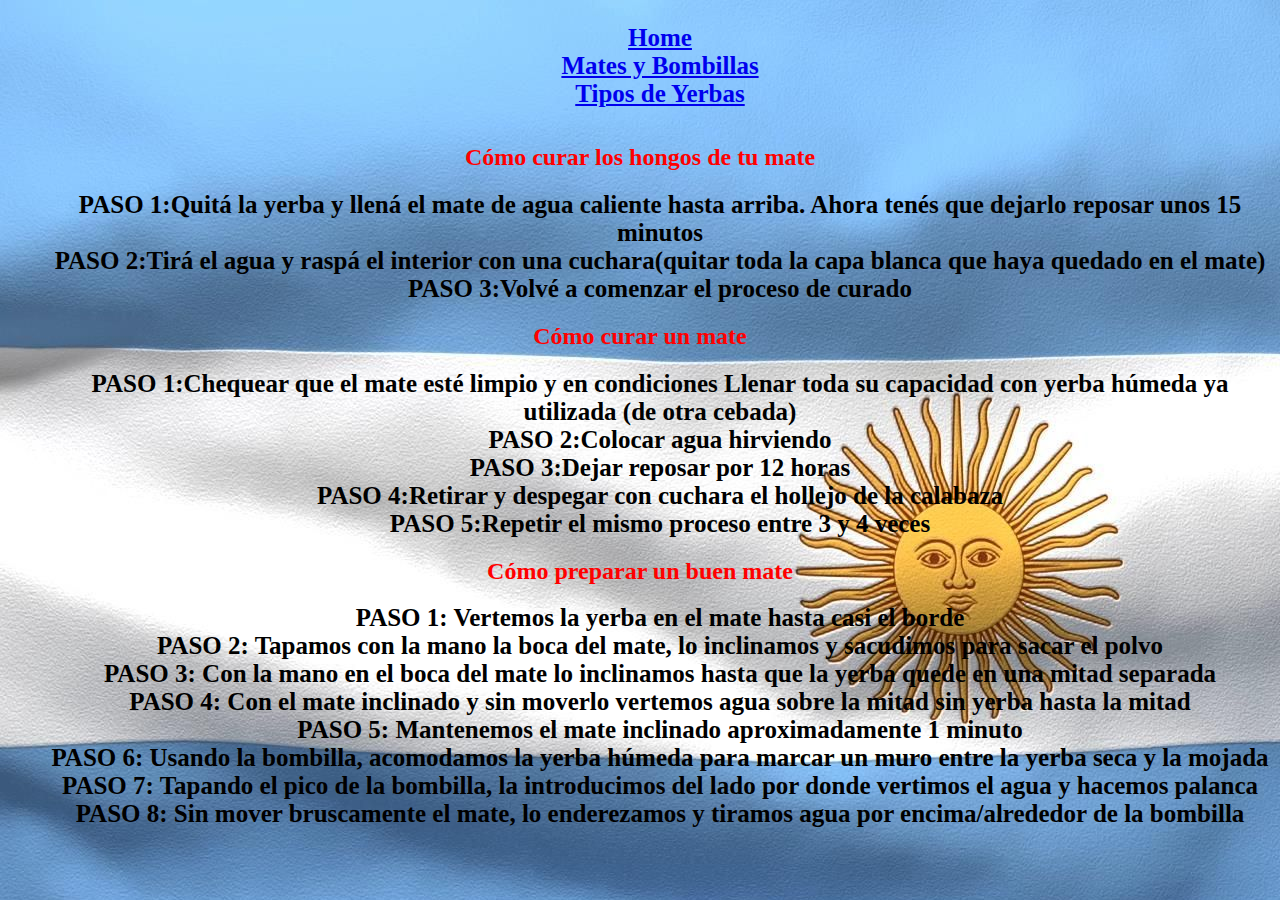
==== index.html @ c8bf4335 "agrego fondo" ====
<!DOCTYPE html>
<html lang="en">
    <head>
        <title></title>
        <meta charset="UTF-8">
        <meta name="viewport" content="width=device-width, initial-scale=1">
        <link href="css/style.css" rel="stylesheet">
        <link href="https://cdn.jsdelivr.net/npm/bootstrap@5.2.2/dist/css/bootstrap.min.css" rel="stylesheet" integrity="sha384-Zenh87qX5JnK2Jl0vWa8Ck2rdkQ2Bzep5IDxbcnCeuOxjzrPF/et3URy9Bv1WTRi" crossorigin="anonymous">
    </head>
    <body class="body">
        <nav class="navbar navbar-expand-lg bg-light">
            <div class="container-fluid">
                <div class="collapse navbar-collapse" id="navbarNav">
                    <ul class="navbar-nav">
                        <li class="nav-item">
                            <a class="nav-link active" aria-current="page" href="index.html">Home</a>
                        </li>
                        <li class="nav-item">
                            <a class="nav-link" href="mates-y-bombillas.html">Mates y Bombillas</a>
                        </li>
                        <li class="nav-item">
                            <a class="nav-link" href="yerbas.html">Tipos de Yerbas</a>
                        </li>
                    </ul>
                </div>
            </div>
        </nav>
        <div>    
            <div>
                <h2>Cómo curar los hongos de tu mate</h2>
                <ul>
                    <li>PASO 1:Quitá la yerba y llená el mate de agua caliente hasta arriba. Ahora tenés que dejarlo reposar unos 15 minutos</li>
                    <li>PASO 2:Tirá el agua y raspá el interior con una cuchara(quitar toda la capa blanca que haya quedado en el mate)</li>
                    <li>PASO 3:Volvé a comenzar el proceso de curado</li>
                </ul>
            </div>
            <div>
                <h2>Cómo curar un mate</h2>
                <ul>
                    <li>PASO 1:Chequear que el mate esté limpio y en condiciones Llenar toda su capacidad con yerba húmeda ya utilizada (de otra cebada)</li>
                    <li>PASO 2:Colocar agua hirviendo</li>
                    <li>PASO 3:Dejar reposar por 12 horas</li>
                    <li>PASO 4:Retirar y despegar con cuchara el hollejo de la calabaza</li>
                    <li>PASO 5:Repetir el mismo proceso entre 3 y 4 veces</li>
                </ul>
            </div>
            <div>
                <h2>Cómo preparar un buen mate</h2>
                <ul>
                    <li>PASO 1: Vertemos la yerba en el mate hasta casi el borde</li>
                    <li>PASO 2: Tapamos con la mano la boca del mate, lo inclinamos y sacudimos para sacar el polvo</li>
                    <li>PASO 3: Con la mano en el boca del mate lo inclinamos hasta que la yerba quede en una mitad separada</li>
                    <li>PASO 4: Con el mate inclinado y sin moverlo vertemos agua sobre la mitad sin yerba hasta la mitad</li>
                    <li>PASO 5: Mantenemos el mate inclinado aproximadamente 1 minuto</li>
                    <li>PASO 6: Usando la bombilla, acomodamos la yerba húmeda para marcar un muro entre la yerba seca y la mojada</li>
                    <li>PASO 7: Tapando el pico de la bombilla, la introducimos del lado por donde vertimos el agua y hacemos palanca</li>
                    <li>PASO 8: Sin mover bruscamente el mate, lo enderezamos y tiramos agua por encima/alrededor de la bombilla</li>
                </ul>
            </div>
        </div>
    </body>
</html>
---- css/style.css ----
*{ 

    background-color:none;
}
.body{
    display: flex;
    background-image: url("../images/IMGFondo2.jpg");
    flex-direction: column;
    text-align: center;
    align-items: center;
    --max-size: 500px;
    
}
nav li a:hover {
    background-color: #ff0000;
}
ul li{
    list-style: none;
   font-weight: bold;
    font-size: 25px;
}
img{
    max-width: var(--max-size);
    max-height: var(--max-size);
}

h1, h2{
   

    color: rgb(255, 0, 0);

}
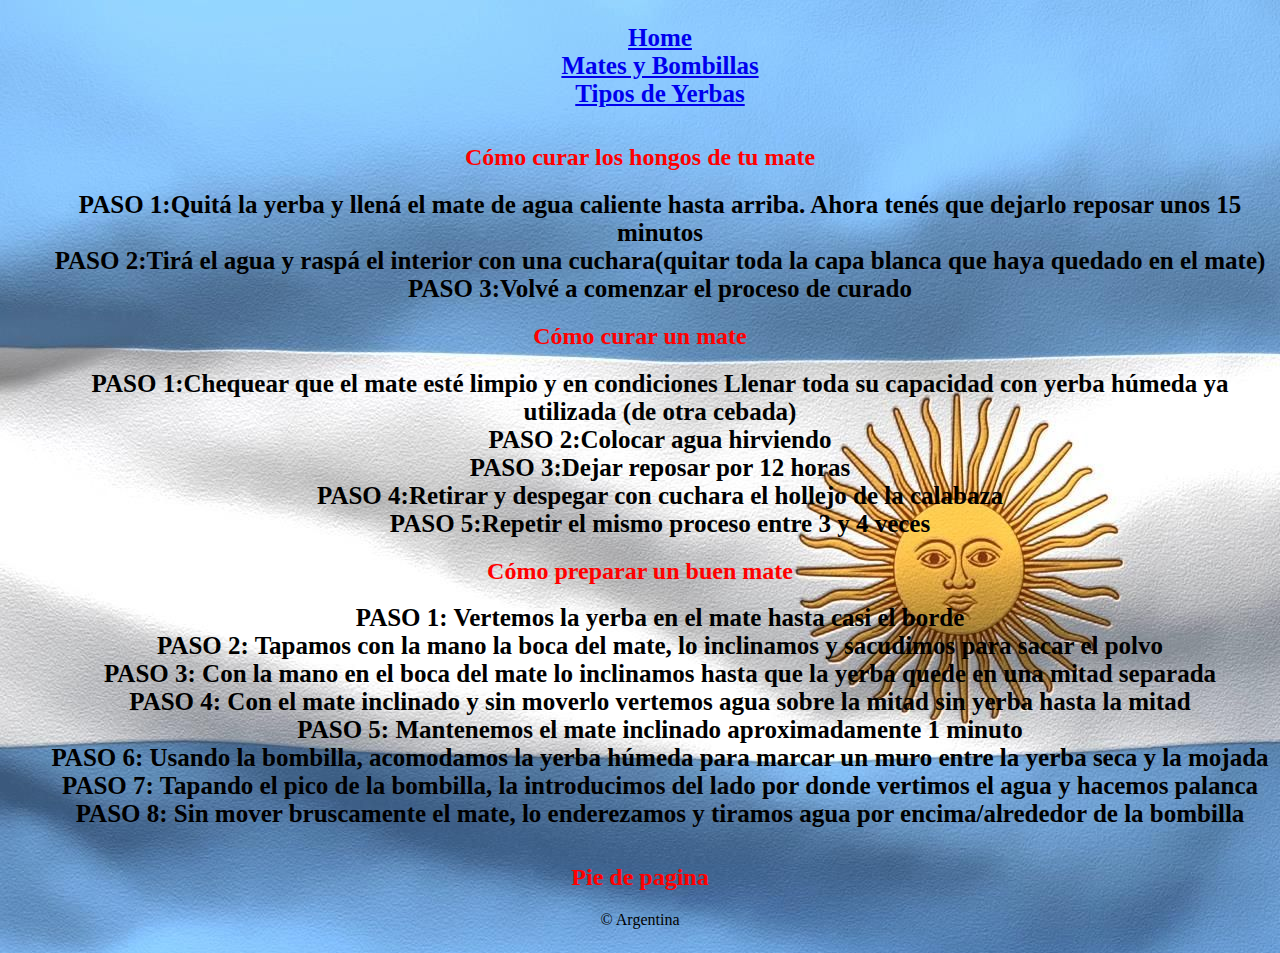
==== commit 145e429c: "Merge branch 'footer' of https://github.com/gonsalomon/Grupo-29-Practico-Especial-TIO" ====
--- a/index.html
+++ b/index.html
@@ -59,4 +59,8 @@
             </div>
         </div>
     </body>
+    <footer>
+        <h2>Pie de pagina</h2>
+        <p>&copy; Argentina</p>
+    </footer>
 </html>--- a/css/style.css
+++ b/css/style.css
@@ -24,9 +24,11 @@
     max-height: var(--max-size);
 }
 
+
 h1, h2{
    
 
     color: rgb(255, 0, 0);
 
+
 }
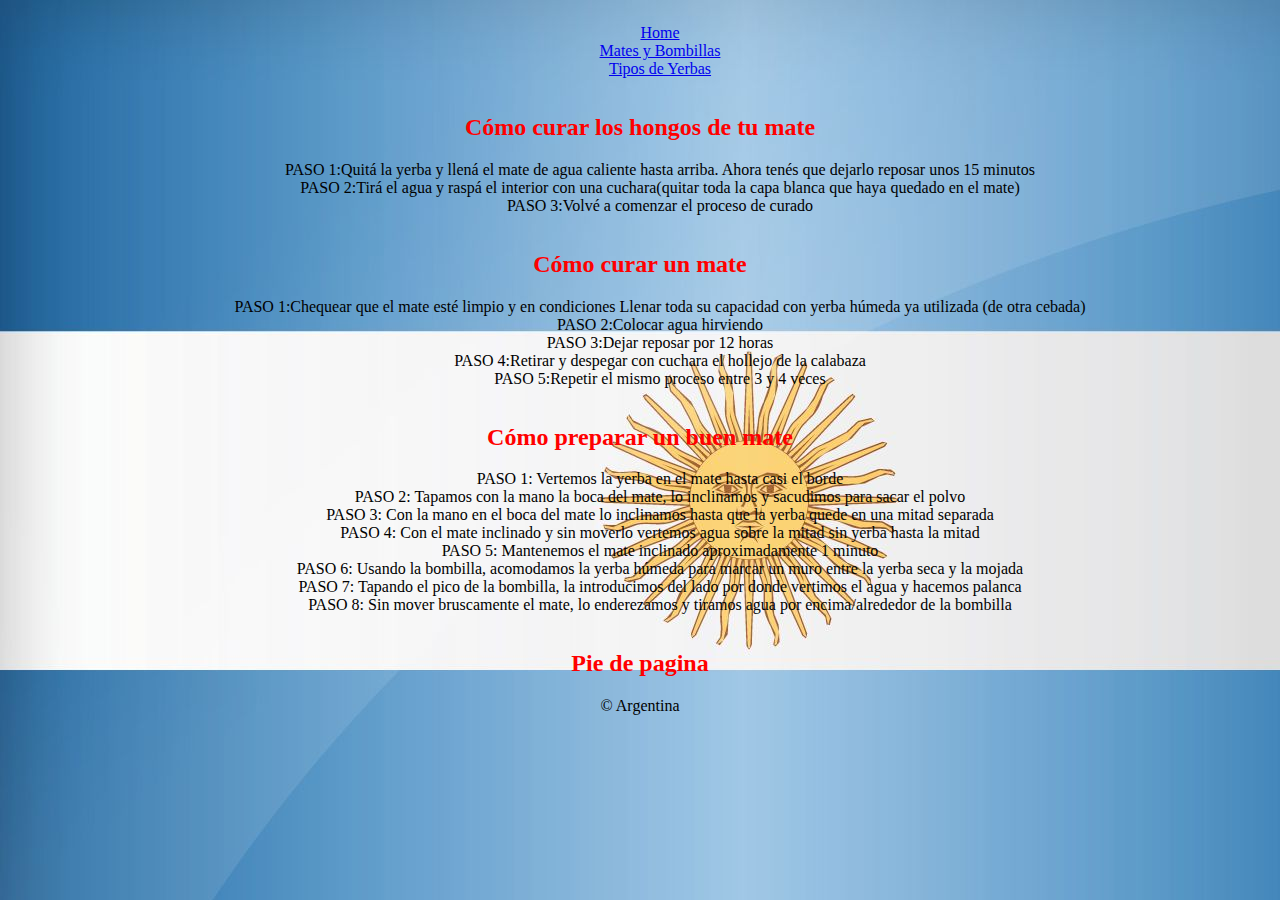
==== commit 4dbcaf02: "agregado fondo" ====
--- a/index.html
+++ b/index.html
@@ -25,38 +25,36 @@
                 </div>
             </div>
         </nav>
-        <div>    
-            <div>
-                <h2>Cómo curar los hongos de tu mate</h2>
-                <ul>
-                    <li>PASO 1:Quitá la yerba y llená el mate de agua caliente hasta arriba. Ahora tenés que dejarlo reposar unos 15 minutos</li>
-                    <li>PASO 2:Tirá el agua y raspá el interior con una cuchara(quitar toda la capa blanca que haya quedado en el mate)</li>
-                    <li>PASO 3:Volvé a comenzar el proceso de curado</li>
-                </ul>
-            </div>
-            <div>
-                <h2>Cómo curar un mate</h2>
-                <ul>
-                    <li>PASO 1:Chequear que el mate esté limpio y en condiciones Llenar toda su capacidad con yerba húmeda ya utilizada (de otra cebada)</li>
-                    <li>PASO 2:Colocar agua hirviendo</li>
-                    <li>PASO 3:Dejar reposar por 12 horas</li>
-                    <li>PASO 4:Retirar y despegar con cuchara el hollejo de la calabaza</li>
-                    <li>PASO 5:Repetir el mismo proceso entre 3 y 4 veces</li>
-                </ul>
-            </div>
-            <div>
-                <h2>Cómo preparar un buen mate</h2>
-                <ul>
-                    <li>PASO 1: Vertemos la yerba en el mate hasta casi el borde</li>
-                    <li>PASO 2: Tapamos con la mano la boca del mate, lo inclinamos y sacudimos para sacar el polvo</li>
-                    <li>PASO 3: Con la mano en el boca del mate lo inclinamos hasta que la yerba quede en una mitad separada</li>
-                    <li>PASO 4: Con el mate inclinado y sin moverlo vertemos agua sobre la mitad sin yerba hasta la mitad</li>
-                    <li>PASO 5: Mantenemos el mate inclinado aproximadamente 1 minuto</li>
-                    <li>PASO 6: Usando la bombilla, acomodamos la yerba húmeda para marcar un muro entre la yerba seca y la mojada</li>
-                    <li>PASO 7: Tapando el pico de la bombilla, la introducimos del lado por donde vertimos el agua y hacemos palanca</li>
-                    <li>PASO 8: Sin mover bruscamente el mate, lo enderezamos y tiramos agua por encima/alrededor de la bombilla</li>
-                </ul>
-            </div>
+        <div>
+            <h2>Cómo curar los hongos de tu mate</h2>
+            <ul>
+                <li>PASO 1:Quitá la yerba y llená el mate de agua caliente hasta arriba. Ahora tenés que dejarlo reposar unos 15 minutos</li>
+                <li>PASO 2:Tirá el agua y raspá el interior con una cuchara(quitar toda la capa blanca que haya quedado en el mate)</li>
+                <li>PASO 3:Volvé a comenzar el proceso de curado</li>
+            </ul>
+        </div>
+        <div>
+            <h2>Cómo curar un mate</h2>
+            <ul>
+                <li>PASO 1:Chequear que el mate esté limpio y en condiciones Llenar toda su capacidad con yerba húmeda ya utilizada (de otra cebada)</li>
+                <li>PASO 2:Colocar agua hirviendo</li>
+                <li>PASO 3:Dejar reposar por 12 horas</li>
+                <li>PASO 4:Retirar y despegar con cuchara el hollejo de la calabaza</li>
+                <li>PASO 5:Repetir el mismo proceso entre 3 y 4 veces</li>
+            </ul>
+        </div>
+        <div>
+            <h2>Cómo preparar un buen mate</h2>
+            <ul>
+                <li>PASO 1: Vertemos la yerba en el mate hasta casi el borde</li>
+                <li>PASO 2: Tapamos con la mano la boca del mate, lo inclinamos y sacudimos para sacar el polvo</li>
+                <li>PASO 3: Con la mano en el boca del mate lo inclinamos hasta que la yerba quede en una mitad separada</li>
+                <li>PASO 4: Con el mate inclinado y sin moverlo vertemos agua sobre la mitad sin yerba hasta la mitad</li>
+                <li>PASO 5: Mantenemos el mate inclinado aproximadamente 1 minuto</li>
+                <li>PASO 6: Usando la bombilla, acomodamos la yerba húmeda para marcar un muro entre la yerba seca y la mojada</li>
+                <li>PASO 7: Tapando el pico de la bombilla, la introducimos del lado por donde vertimos el agua y hacemos palanca</li>
+                <li>PASO 8: Sin mover bruscamente el mate, lo enderezamos y tiramos agua por encima/alrededor de la bombilla</li>
+            </ul>
         </div>
     </body>
     <footer>
--- a/css/style.css
+++ b/css/style.css
@@ -1,10 +1,9 @@
-*{ 
-
-    background-color:none;
+*{
+    background-color: none;
 }
 .body{
     display: flex;
-    background-image: url("../images/IMGFondo2.jpg");
+    background-image:url("../images/IMGFondo.jpg");
     flex-direction: column;
     text-align: center;
     align-items: center;
@@ -12,23 +11,17 @@
     
 }
 nav li a:hover {
-    background-color: #ff0000;
+    background-color: #d194a7;
 }
 ul li{
     list-style: none;
-   font-weight: bold;
-    font-size: 25px;
 }
 img{
     max-width: var(--max-size);
     max-height: var(--max-size);
 }
-
-
 h1, h2{
-   
 
     color: rgb(255, 0, 0);
 
-
 }
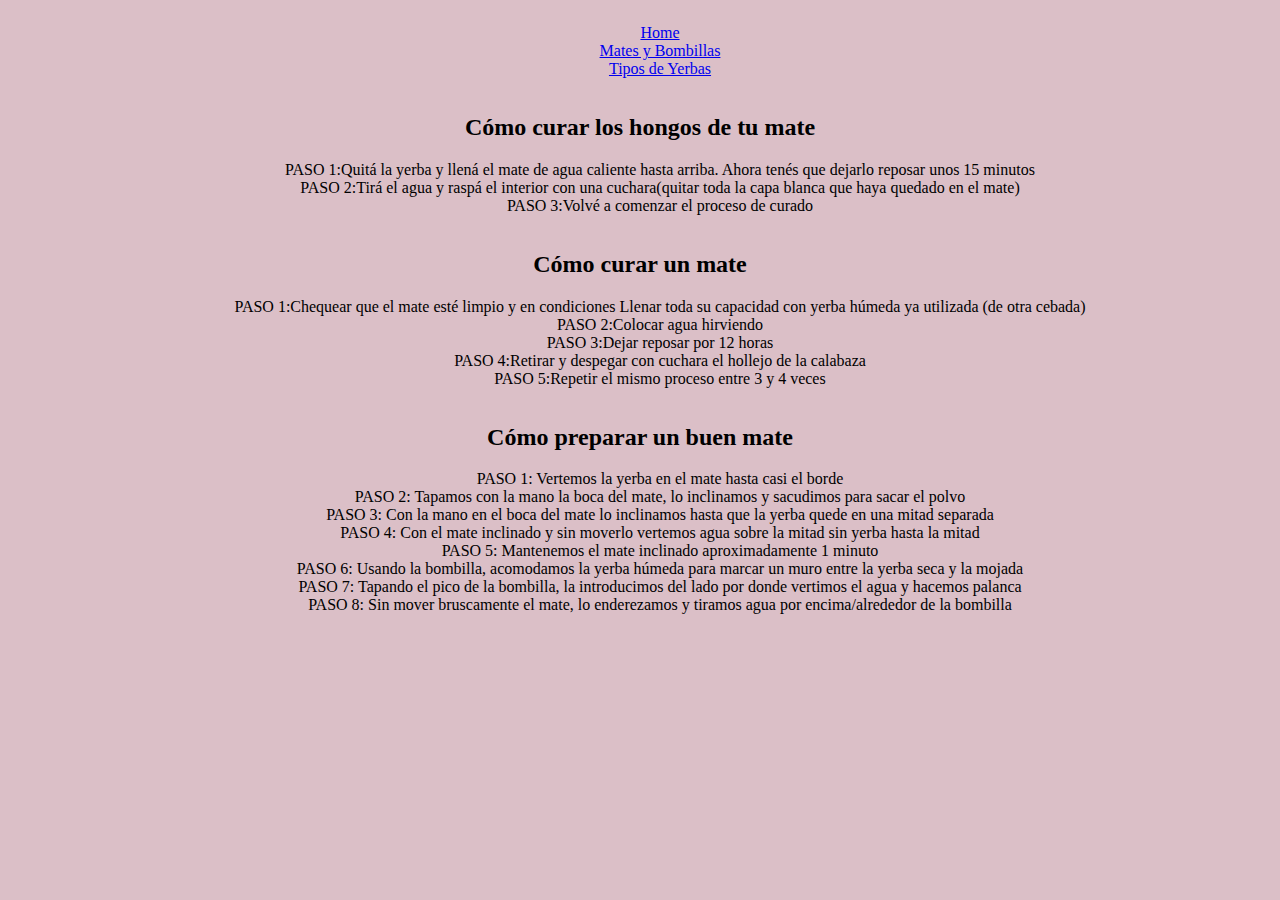
==== commit a27b3c17: "Revert "Footer"" ====
--- a/index.html
+++ b/index.html
@@ -7,7 +7,7 @@
         <link href="css/style.css" rel="stylesheet">
         <link href="https://cdn.jsdelivr.net/npm/bootstrap@5.2.2/dist/css/bootstrap.min.css" rel="stylesheet" integrity="sha384-Zenh87qX5JnK2Jl0vWa8Ck2rdkQ2Bzep5IDxbcnCeuOxjzrPF/et3URy9Bv1WTRi" crossorigin="anonymous">
     </head>
-    <body class="body">
+    <body>
         <nav class="navbar navbar-expand-lg bg-light">
             <div class="container-fluid">
                 <div class="collapse navbar-collapse" id="navbarNav">
@@ -57,8 +57,4 @@
             </ul>
         </div>
     </body>
-    <footer>
-        <h2>Pie de pagina</h2>
-        <p>&copy; Argentina</p>
-    </footer>
 </html>--- a/css/style.css
+++ b/css/style.css
@@ -1,9 +1,8 @@
 *{
-    background-color: none;
+    background-color: #dbbfc7;
 }
-.body{
+body{
     display: flex;
-    background-image:url("../images/IMGFondo.jpg");
     flex-direction: column;
     text-align: center;
     align-items: center;
@@ -20,8 +19,9 @@
     max-width: var(--max-size);
     max-height: var(--max-size);
 }
-h1, h2{
+h1{
+   
 
-    color: rgb(255, 0, 0);
+    color: rgb(255, 255, 0);
 
 }
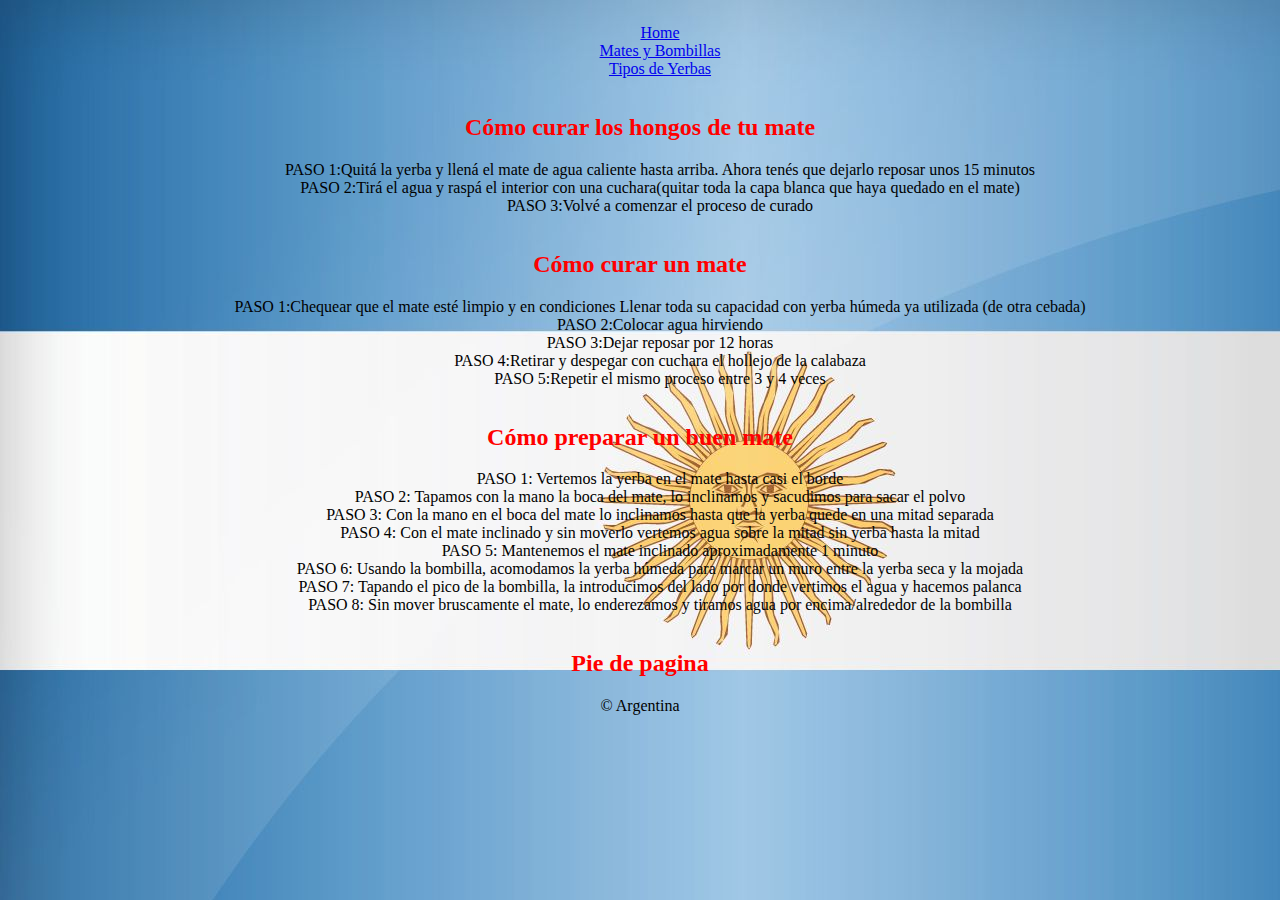
==== commit 2c4ac0b0: "Revert "Revert "Footer""" ====
--- a/index.html
+++ b/index.html
@@ -7,7 +7,7 @@
         <link href="css/style.css" rel="stylesheet">
         <link href="https://cdn.jsdelivr.net/npm/bootstrap@5.2.2/dist/css/bootstrap.min.css" rel="stylesheet" integrity="sha384-Zenh87qX5JnK2Jl0vWa8Ck2rdkQ2Bzep5IDxbcnCeuOxjzrPF/et3URy9Bv1WTRi" crossorigin="anonymous">
     </head>
-    <body>
+    <body class="body">
         <nav class="navbar navbar-expand-lg bg-light">
             <div class="container-fluid">
                 <div class="collapse navbar-collapse" id="navbarNav">
@@ -57,4 +57,8 @@
             </ul>
         </div>
     </body>
+    <footer>
+        <h2>Pie de pagina</h2>
+        <p>&copy; Argentina</p>
+    </footer>
 </html>--- a/css/style.css
+++ b/css/style.css
@@ -1,8 +1,9 @@
 *{
-    background-color: #dbbfc7;
+    background-color: none;
 }
-body{
+.body{
     display: flex;
+    background-image:url("../images/IMGFondo.jpg");
     flex-direction: column;
     text-align: center;
     align-items: center;
@@ -19,9 +20,8 @@
     max-width: var(--max-size);
     max-height: var(--max-size);
 }
-h1{
-   
+h1, h2{
 
-    color: rgb(255, 255, 0);
+    color: rgb(255, 0, 0);
 
 }
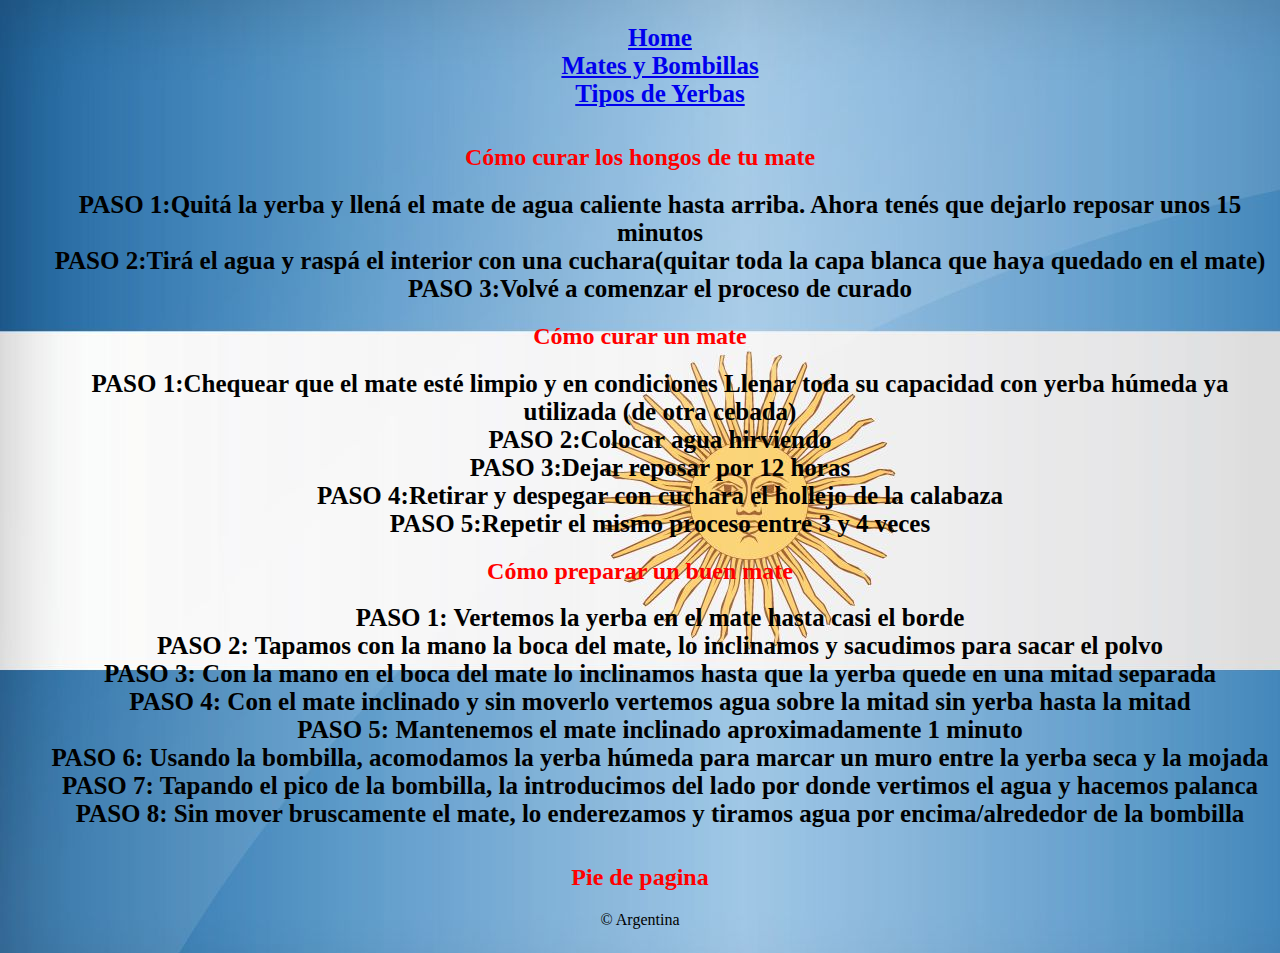
==== commit 86940023: "no me deja hacer el pull comiteo para ver si ahora si" ====
--- a/index.html
+++ b/index.html
@@ -8,6 +8,7 @@
         <link href="https://cdn.jsdelivr.net/npm/bootstrap@5.2.2/dist/css/bootstrap.min.css" rel="stylesheet" integrity="sha384-Zenh87qX5JnK2Jl0vWa8Ck2rdkQ2Bzep5IDxbcnCeuOxjzrPF/et3URy9Bv1WTRi" crossorigin="anonymous">
     </head>
     <body class="body">
+    
         <nav class="navbar navbar-expand-lg bg-light">
             <div class="container-fluid">
                 <div class="collapse navbar-collapse" id="navbarNav">
@@ -25,36 +26,38 @@
                 </div>
             </div>
         </nav>
-        <div>
-            <h2>Cómo curar los hongos de tu mate</h2>
-            <ul>
-                <li>PASO 1:Quitá la yerba y llená el mate de agua caliente hasta arriba. Ahora tenés que dejarlo reposar unos 15 minutos</li>
-                <li>PASO 2:Tirá el agua y raspá el interior con una cuchara(quitar toda la capa blanca que haya quedado en el mate)</li>
-                <li>PASO 3:Volvé a comenzar el proceso de curado</li>
-            </ul>
-        </div>
-        <div>
-            <h2>Cómo curar un mate</h2>
-            <ul>
-                <li>PASO 1:Chequear que el mate esté limpio y en condiciones Llenar toda su capacidad con yerba húmeda ya utilizada (de otra cebada)</li>
-                <li>PASO 2:Colocar agua hirviendo</li>
-                <li>PASO 3:Dejar reposar por 12 horas</li>
-                <li>PASO 4:Retirar y despegar con cuchara el hollejo de la calabaza</li>
-                <li>PASO 5:Repetir el mismo proceso entre 3 y 4 veces</li>
-            </ul>
-        </div>
-        <div>
-            <h2>Cómo preparar un buen mate</h2>
-            <ul>
-                <li>PASO 1: Vertemos la yerba en el mate hasta casi el borde</li>
-                <li>PASO 2: Tapamos con la mano la boca del mate, lo inclinamos y sacudimos para sacar el polvo</li>
-                <li>PASO 3: Con la mano en el boca del mate lo inclinamos hasta que la yerba quede en una mitad separada</li>
-                <li>PASO 4: Con el mate inclinado y sin moverlo vertemos agua sobre la mitad sin yerba hasta la mitad</li>
-                <li>PASO 5: Mantenemos el mate inclinado aproximadamente 1 minuto</li>
-                <li>PASO 6: Usando la bombilla, acomodamos la yerba húmeda para marcar un muro entre la yerba seca y la mojada</li>
-                <li>PASO 7: Tapando el pico de la bombilla, la introducimos del lado por donde vertimos el agua y hacemos palanca</li>
-                <li>PASO 8: Sin mover bruscamente el mate, lo enderezamos y tiramos agua por encima/alrededor de la bombilla</li>
-            </ul>
+        <div class="fondo-texto">    
+            <div>
+                <h2>Cómo curar los hongos de tu mate</h2>
+                <ul>
+                    <li>PASO 1:Quitá la yerba y llená el mate de agua caliente hasta arriba. Ahora tenés que dejarlo reposar unos 15 minutos</li>
+                    <li>PASO 2:Tirá el agua y raspá el interior con una cuchara(quitar toda la capa blanca que haya quedado en el mate)</li>
+                    <li>PASO 3:Volvé a comenzar el proceso de curado</li>
+                </ul>
+            </div>
+            <div>
+                <h2>Cómo curar un mate</h2>
+                <ul>
+                    <li>PASO 1:Chequear que el mate esté limpio y en condiciones Llenar toda su capacidad con yerba húmeda ya utilizada (de otra cebada)</li>
+                    <li>PASO 2:Colocar agua hirviendo</li>
+                    <li>PASO 3:Dejar reposar por 12 horas</li>
+                    <li>PASO 4:Retirar y despegar con cuchara el hollejo de la calabaza</li>
+                    <li>PASO 5:Repetir el mismo proceso entre 3 y 4 veces</li>
+                </ul>
+            </div>
+            <div>
+                <h2>Cómo preparar un buen mate</h2>
+                <ul>
+                    <li>PASO 1: Vertemos la yerba en el mate hasta casi el borde</li>
+                    <li>PASO 2: Tapamos con la mano la boca del mate, lo inclinamos y sacudimos para sacar el polvo</li>
+                    <li>PASO 3: Con la mano en el boca del mate lo inclinamos hasta que la yerba quede en una mitad separada</li>
+                    <li>PASO 4: Con el mate inclinado y sin moverlo vertemos agua sobre la mitad sin yerba hasta la mitad</li>
+                    <li>PASO 5: Mantenemos el mate inclinado aproximadamente 1 minuto</li>
+                    <li>PASO 6: Usando la bombilla, acomodamos la yerba húmeda para marcar un muro entre la yerba seca y la mojada</li>
+                    <li>PASO 7: Tapando el pico de la bombilla, la introducimos del lado por donde vertimos el agua y hacemos palanca</li>
+                    <li>PASO 8: Sin mover bruscamente el mate, lo enderezamos y tiramos agua por encima/alrededor de la bombilla</li>
+                </ul>
+            </div>
         </div>
     </body>
     <footer>
--- a/css/style.css
+++ b/css/style.css
@@ -1,9 +1,10 @@
-*{
-    background-color: none;
+*{ 
+
+    background-color:none;
 }
 .body{
     display: flex;
-    background-image:url("../images/IMGFondo.jpg");
+    background-image: url("../images/IMGFondo.jpg");
     flex-direction: column;
     text-align: center;
     align-items: center;
@@ -11,17 +12,25 @@
     
 }
 nav li a:hover {
-    background-color: #d194a7;
+    background-color: #ff0000;
 }
-ul li{
+
+  div ul li{
     list-style: none;
+   font-weight: bold;
+    font-size: 25px;
+    
 }
 img{
     max-width: var(--max-size);
     max-height: var(--max-size);
 }
+
+
 h1, h2{
+   
 
     color: rgb(255, 0, 0);
 
+
 }
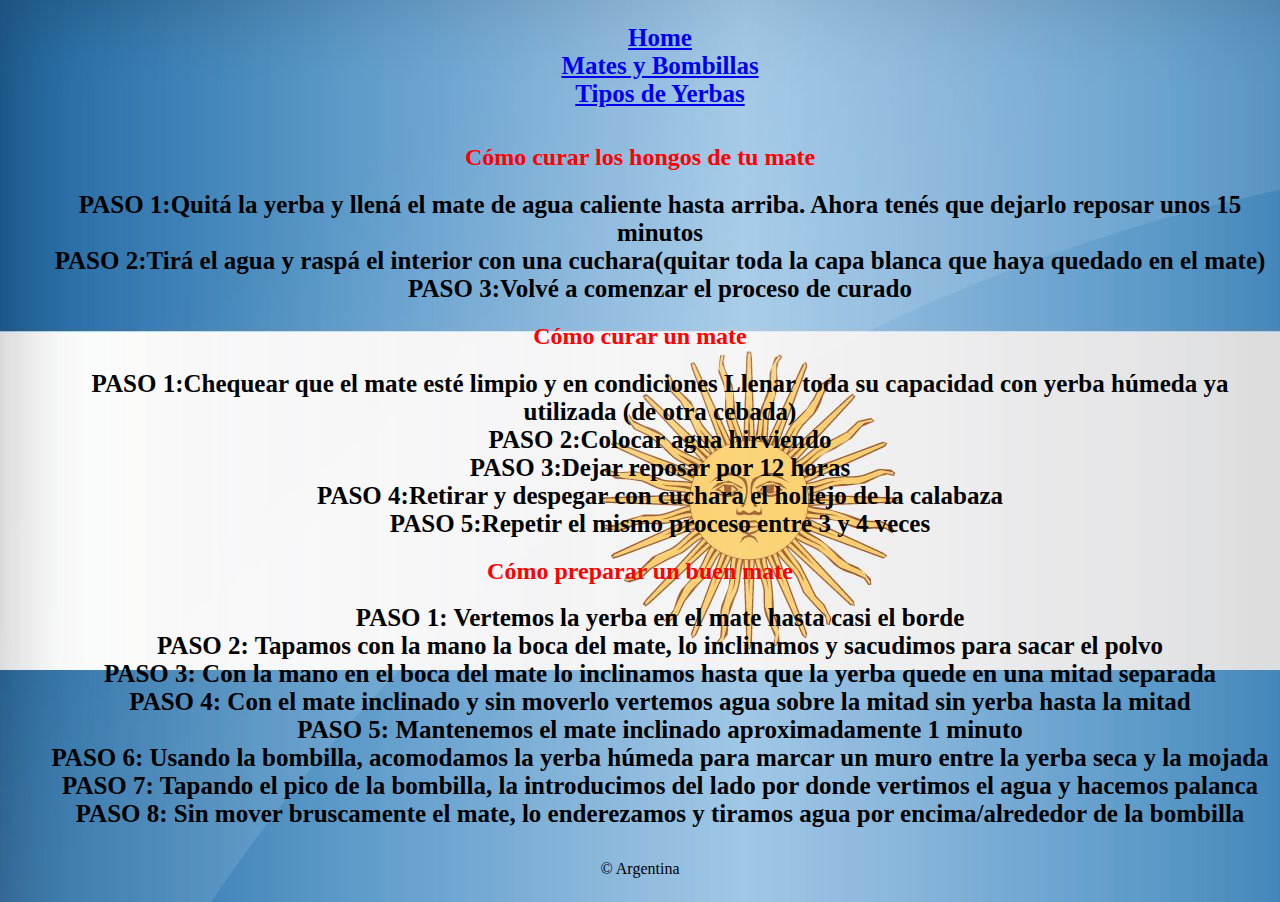
==== commit a714f6af: "arreglo problemas en css y acomodo el pie de pagina" ====
--- a/index.html
+++ b/index.html
@@ -8,7 +8,7 @@
         <link href="https://cdn.jsdelivr.net/npm/bootstrap@5.2.2/dist/css/bootstrap.min.css" rel="stylesheet" integrity="sha384-Zenh87qX5JnK2Jl0vWa8Ck2rdkQ2Bzep5IDxbcnCeuOxjzrPF/et3URy9Bv1WTRi" crossorigin="anonymous">
     </head>
     <body class="body">
-    
+
         <nav class="navbar navbar-expand-lg bg-light">
             <div class="container-fluid">
                 <div class="collapse navbar-collapse" id="navbarNav">
@@ -61,7 +61,6 @@
         </div>
     </body>
     <footer>
-        <h2>Pie de pagina</h2>
         <p>&copy; Argentina</p>
     </footer>
 </html>--- a/css/style.css
+++ b/css/style.css
@@ -1,10 +1,13 @@
+
 *{ 
 
     background-color:none;
 }
+
 .body{
     display: flex;
-    background-image: url("../images/IMGFondo.jpg");
+    background-image:url("../images/IMGFondo.jpg");
+
     flex-direction: column;
     text-align: center;
     align-items: center;
@@ -12,25 +15,22 @@
     
 }
 nav li a:hover {
-    background-color: #ff0000;
+    background-color: #ccc1c1;
 }
 
   div ul li{
     list-style: none;
+
    font-weight: bold;
     font-size: 25px;
     
-}
+  }
 img{
     max-width: var(--max-size);
     max-height: var(--max-size);
 }
 
+h1, h2{
+    color: rgb(255, 0, 0);
+}
 
-h1, h2{
-   
-
-    color: rgb(255, 0, 0);
-
-
-}
